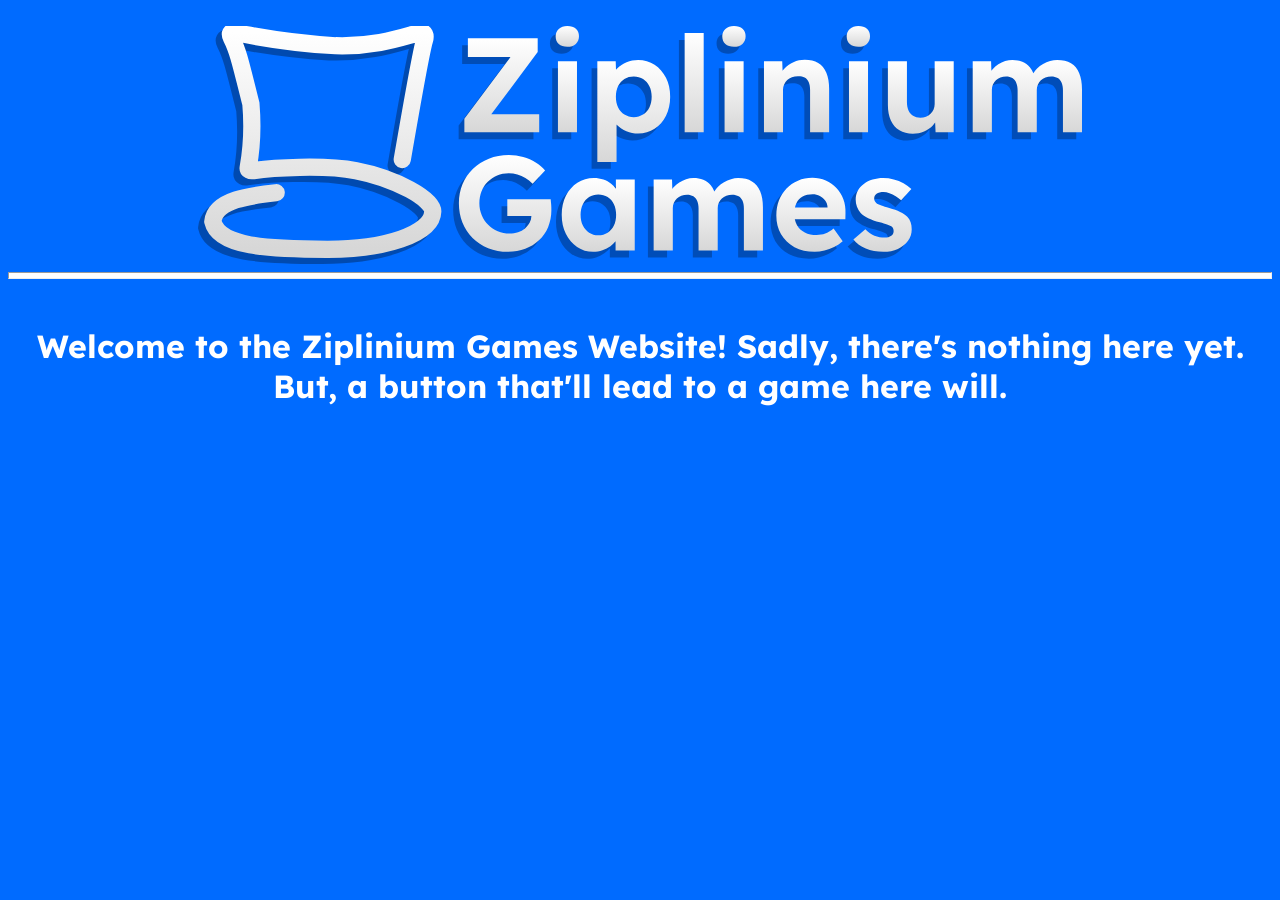
==== index.html @ f9a554f7 "Create index.html" ====
<html><head>
        <title>Ziplinium Games</title>
        <style>
            @import url('https://fonts.googleapis.com/css2?family=Alexandria:wght@100..900&family=Lexend:wght@100..900&display=swap');

            /* DO NOT TOUCH THE "@import url" THING UNLESS YOU ARE ADDING/CHANGING FONT(S). THE FONT(S) WILL BREAK. */
            
            h1, h2, h3, h4, h5, p, a {
                font-family: Lexend;
                color: #FFFFFF;
            }

            hr {
                color: #FFFFFF;
                background-color: #FFFFFF;
                height: 5px;
            }

        </style>
    </head>
    <body style="background-color: #006bff">
    <div style="text-align: center">
        <br>
        <img src="/img/logo.svg" width="70%">
        <br>
        <hr>
        <br>
        <h1>Welcome to the Ziplinium Games Website! Sadly, there's nothing here yet. But, a button that'll lead to a game here will.</h1>
    </div>
    
</body></html>
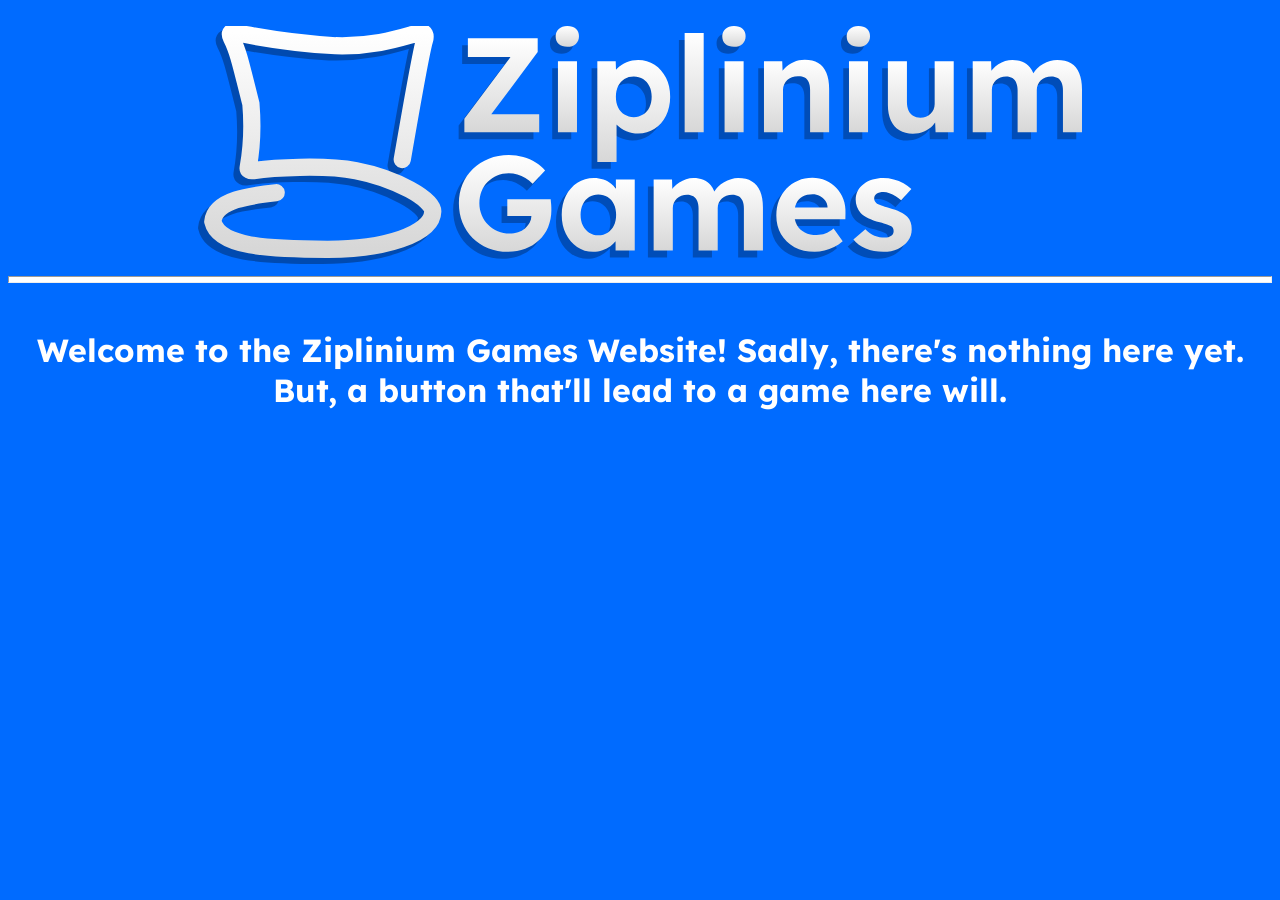
==== commit a6fbee85: "Update index.html" ====
--- a/index.html
+++ b/index.html
@@ -1,31 +1,18 @@
-<html><head>
-        <title>Ziplinium Games</title>
-        <style>
-            @import url('https://fonts.googleapis.com/css2?family=Alexandria:wght@100..900&family=Lexend:wght@100..900&display=swap');
-
-            /* DO NOT TOUCH THE "@import url" THING UNLESS YOU ARE ADDING/CHANGING FONT(S). THE FONT(S) WILL BREAK. */
-            
-            h1, h2, h3, h4, h5, p, a {
-                font-family: Lexend;
-                color: #FFFFFF;
-            }
-
-            hr {
-                color: #FFFFFF;
-                background-color: #FFFFFF;
-                height: 5px;
-            }
-
-        </style>
+<!DOCTYPE html>
+<html>
+    <head>
+        <link rel="stylesheet" href="/style.css">
+        <title>Ziplinium Games- Home</title>
+        <link rel="icon" href="/img/favicon.ico">
     </head>
     <body style="background-color: #006bff">
-    <div style="text-align: center">
+     <div style="text-align: center">
         <br>
         <img src="/img/logo.svg" width="70%">
         <br>
         <hr>
         <br>
         <h1>Welcome to the Ziplinium Games Website! Sadly, there's nothing here yet. But, a button that'll lead to a game here will.</h1>
-    </div>
-    
-</body></html>
+     </div>
+    </body>
+</html>
--- a/style.css
+++ b/style.css
@@ -0,0 +1,14 @@
+@import url('https://fonts.googleapis.com/css2?family=Alexandria:wght@100..900&family=Lexend:wght@100..900&display=swap');
+
+/* DO NOT TOUCH THE "@import url" THING UNLESS YOU ARE ADDING/CHANGING FONT(S). THE FONT(S) WILL BREAK. */
+            
+h1, h2, h3, h4, h5, p, a {
+    font-family: Lexend;
+    color: #FFFFFF;
+   }
+
+hr {
+    color: #FFFFFF;
+    background-color: #FFFFFF;
+    height: 5px;
+   }
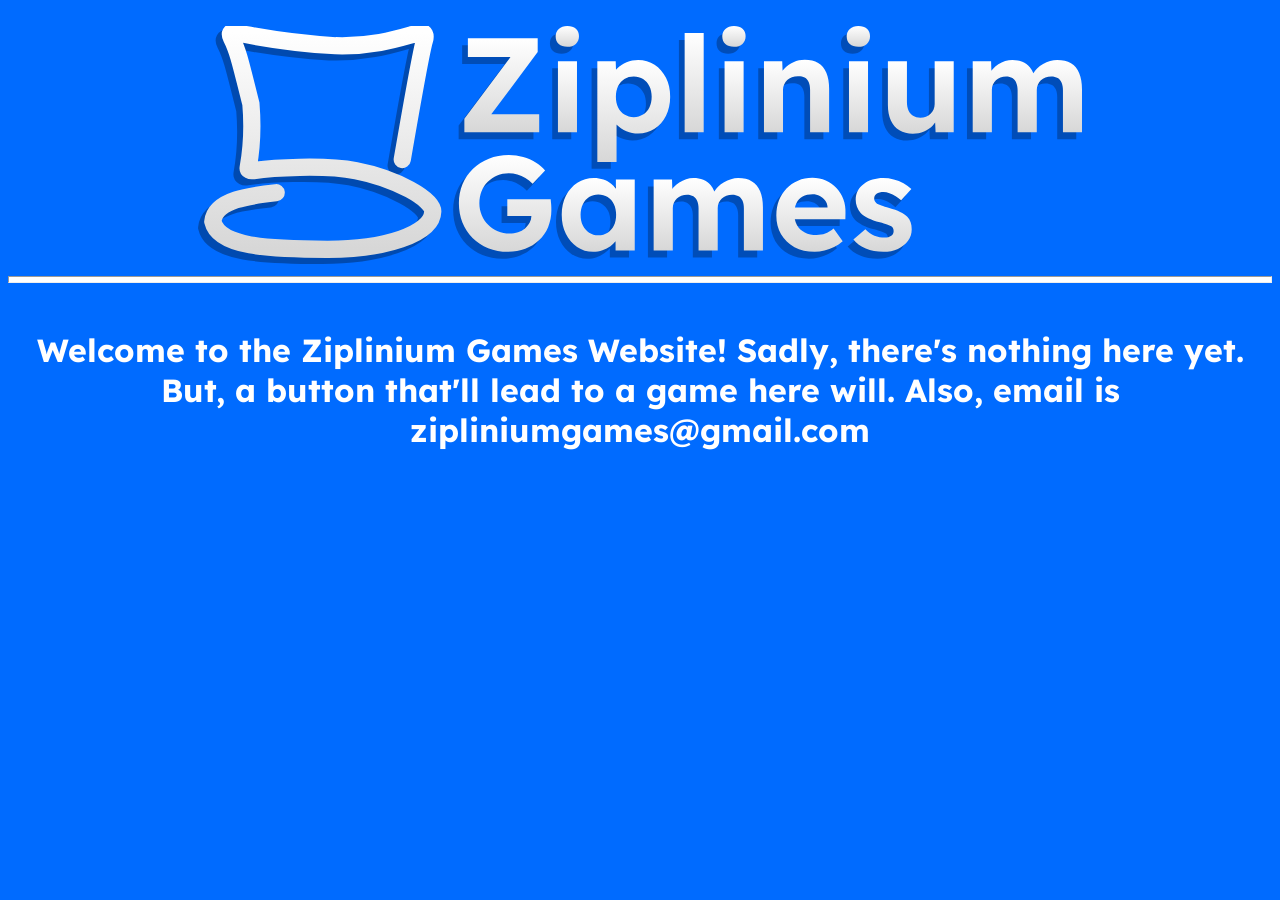
==== commit cbd23d71: "Update index.html" ====
--- a/index.html
+++ b/index.html
@@ -12,7 +12,7 @@
         <br>
         <hr>
         <br>
-        <h1>Welcome to the Ziplinium Games Website! Sadly, there's nothing here yet. But, a button that'll lead to a game here will.</h1>
+        <h1>Welcome to the Ziplinium Games Website! Sadly, there's nothing here yet. But, a button that'll lead to a game here will. Also, email is zipliniumgames@gmail.com</h1>
      </div>
     </body>
 </html>
--- a/style.css
+++ b/style.css
@@ -12,3 +12,9 @@
     background-color: #FFFFFF;
     height: 5px;
    }
+
+iframe {
+    border-radius: 7px;
+    border-width: 4px;
+    border-color: #1133dd;
+   }
